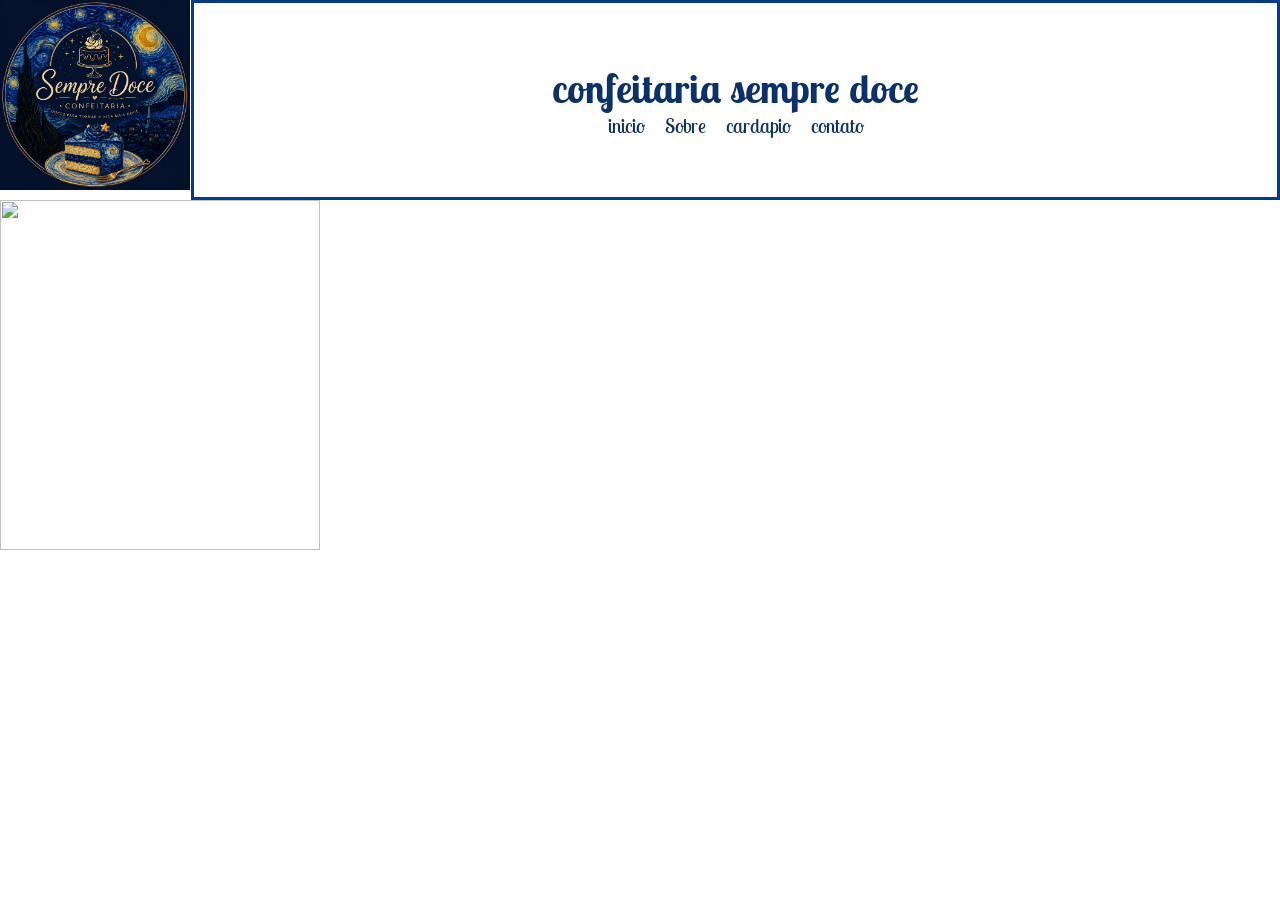
==== index.html @ 299ba6c2 "exercicios" ====
<!DOCTYPE html>
<html lang="pt-br">
<head>
    <meta charset="UTF-8">
    <meta name="viewport" content="width=device-width, initial-scale=1.0">
    <title>home</title>
    <link rel="stylesheet" href="CSS/index.css">

    <link rel="shortcut icon" href="IMG/logo.png">
    <link rel="preconnect" href="https://fonts.googleapis.com">
<link rel="preconnect" href="https://fonts.gstatic.com" crossorigin>
<link href="https://fonts.googleapis.com/css2?family=Lobster+Two:ital,wght@0,400;0,700;1,400;1,700&family=Macondo&display=swap" rel="stylesheet">
</head>
<body>
    <header>
        <div class="div-logo">
            <img class="logotipo"src="IMG/logo.png" alt="Logotipo da confeitaria">
        </div>
        <div class="div-menu">
            <h1>
                confeitaria sempre doce
            </h1>
            <nav>
                <ul>
                    <li><a href="index.html">inicio</a>
                    </li>
                    <li>
                        <a href="PAGES/sobre.html">Sobre</a>
                    </li>
                    <li>
                        <a href="PAGES/cardapio.html">cardapio</a>
                    </li>
                    <li>
                        <a href="PAGES/contato.html">contato</a>
                    </li>
                </ul>
            </nav>
        </div>

    </header>
    
        <img id="img" class="img-bolo" src="IMG/cake_spidermen.jpg" alt="">
    

</body>
<script src="JS/index.js"></script>
</html>
---- CSS/index.css ----
* {
    margin: 0;
    padding: 0;

}

header {
    height: 200px;
    display: flex;
     font-family: "Lobster Two", sans-serif;
}

.div-logo {
   
    width: 15%;
    height: 194px;
}

.div-menu {
    border: 3px solid rgb(4, 61, 141);
    width: 85%;
    height: 194px;
    display: flex;
    flex-direction: column;
    align-items: center;
    justify-content: center;
}

.logotipo {
    height: 190px ;
}

ul {
    display: flex;
    gap: 20px;

    list-style-type: none;
}

h1 {
    color: #0A3169;
    font-size: 40px;
}

ul li {
    color: #0A3169
}

a {
    text-decoration: none;
    color: #0A3169;
    font-size: 20px;
}

a:hover {
    cursor: pointer;
    text-decoration: underline;
}

.img-bolo {
    width: 50%;
    height: 350px;
    object-fit: cover;
    
}
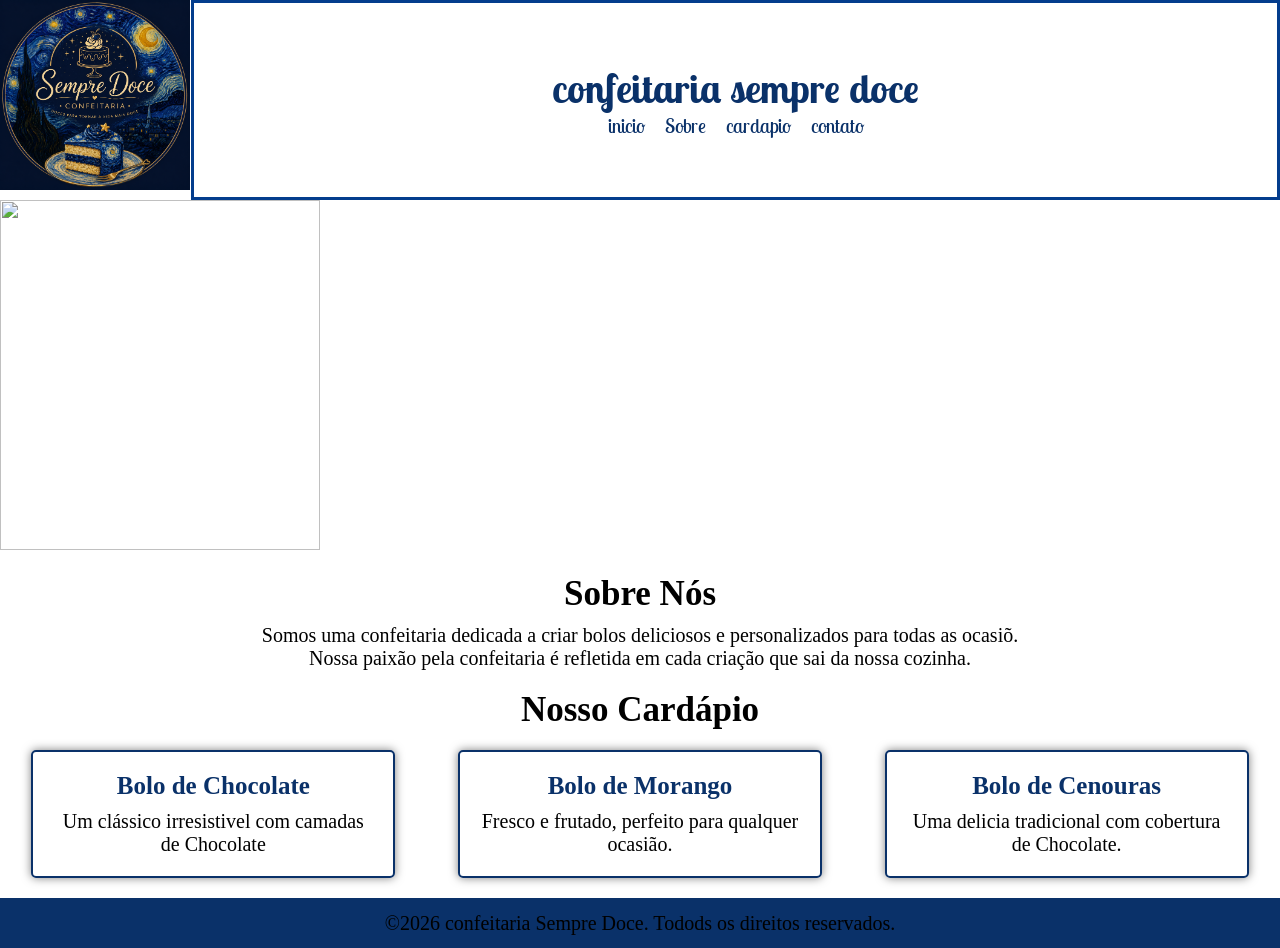
==== commit 7a3ad548: "Atividade" ====
--- a/index.html
+++ b/index.html
@@ -41,7 +41,50 @@
     
         <img id="img" class="img-bolo" src="IMG/cake_spidermen.jpg" alt="">
     
+    <section class="sobre">
+        <h2>Sobre Nós</h2>
+        <p>
+            Somos uma confeitaria dedicada a 
+            criar bolos deliciosos e personalizados
+            para todas as ocasiõ.<br/>
+            Nossa paixão pela confeitaria é refletida
+            em cada criação que sai da nossa 
+            cozinha.
+        </p>
+    </section>
 
+        <section class="sobre">
+            <h2>Nosso Cardápio</h2>
+            
+            <div class="menu-cardapio-itens">
+                <div class="menu-cardapio-item">
+                    <h3>Bolo de Chocolate</h3>
+                    <p>
+                        Um clássico irresistivel
+                        com camadas de Chocolate
+                    </p>
+                </div>
+                <div class="menu-cardapio-item">
+                    <h3>Bolo de Morango</h3>
+                    <p>
+                        Fresco e frutado, perfeito
+                        para qualquer ocasião.
+                    </p>
+                </div>
+                <div class="menu-cardapio-item">
+                    <h3>Bolo de Cenouras</h3>
+                    <p>
+                        Uma delicia tradicional 
+                        com cobertura de Chocolate.
+                    </p>
+                </div>
+            </div>
+        </section>
+
+        <footer>
+            &copy;2026 confeitaria Sempre Doce.
+            Todods os direitos reservados.
+        </footer>
 </body>
 <script src="JS/index.js"></script>
 </html>
--- a/CSS/index.css
+++ b/CSS/index.css
@@ -63,3 +63,52 @@
     object-fit: cover;
     
 }
+
+.sobre {
+    border: 5px;
+    text-align: center;
+    margin-top: 10px;
+}
+
+h2 {
+    font-size: 35px;
+    margin-top: 20px;
+}
+p {
+    font-size: 20px;
+    margin-top: 10px;
+}
+
+.menu-cardapio-itens {
+    display: flex;
+    justify-content: space-around;
+    margin-top: 20px;
+}
+
+.menu-cardapio-item {
+    border: 2px solid  #0A3169;
+    border-radius: 5px;
+    width: 25%;
+    box-shadow: 0 0 10px rgba(0, 0, 0, 0.5);
+    padding: 20px;
+}
+
+h3 {
+    font-size: 25px;
+    color: #0A3169;
+    font-weight: bold;
+}
+
+.menu-cardapio-item p {
+    font-size: 20px;
+}
+
+footer {
+    background-color: #0A3169;
+    height: 50px;
+    margin-top: 20px;
+    font-size: 20px;
+    display: flex;
+    justify-content: center;
+    align-items: center;
+}
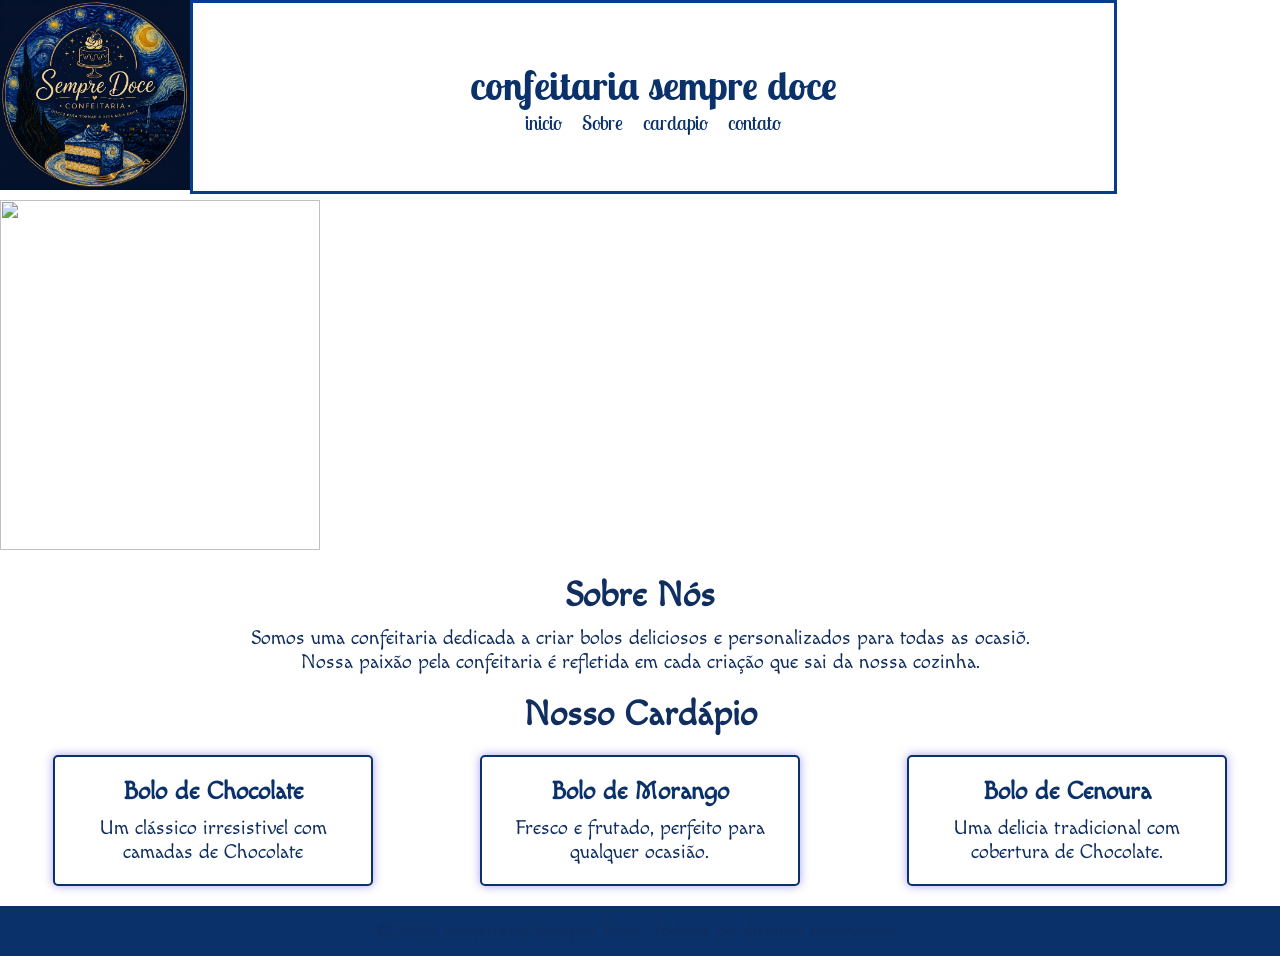
==== commit 83a3e576: "Finalizar e continuar a atividade" ====
--- a/index.html
+++ b/index.html
@@ -36,6 +36,7 @@
                 </ul>
             </nav>
         </div>
+        <div class="div-logo"></div>
 
     </header>
     
@@ -59,6 +60,7 @@
             <div class="menu-cardapio-itens">
                 <div class="menu-cardapio-item">
                     <h3>Bolo de Chocolate</h3>
+
                     <p>
                         Um clássico irresistivel
                         com camadas de Chocolate
@@ -72,7 +74,7 @@
                     </p>
                 </div>
                 <div class="menu-cardapio-item">
-                    <h3>Bolo de Cenouras</h3>
+                    <h3>Bolo de Cenoura</h3>
                     <p>
                         Uma delicia tradicional 
                         com cobertura de Chocolate.
--- a/CSS/index.css
+++ b/CSS/index.css
@@ -89,7 +89,7 @@
     border: 2px solid  #0A3169;
     border-radius: 5px;
     width: 25%;
-    box-shadow: 0 0 10px rgba(0, 0, 0, 0.5);
+    box-shadow: 0 0 10px rgba(80, 69, 230, 0.5);
     padding: 20px;
 }
 
@@ -111,4 +111,18 @@
     display: flex;
     justify-content: center;
     align-items: center;
-}+}
+
+/*Contato*/
+
+* {
+    margin: 0;
+    padding: 0;
+    box-sizing: border-box;
+}
+
+body {
+    background-color: #ffffff;
+    color: #102f60;
+    font-family: "Macondo", serif;
+}
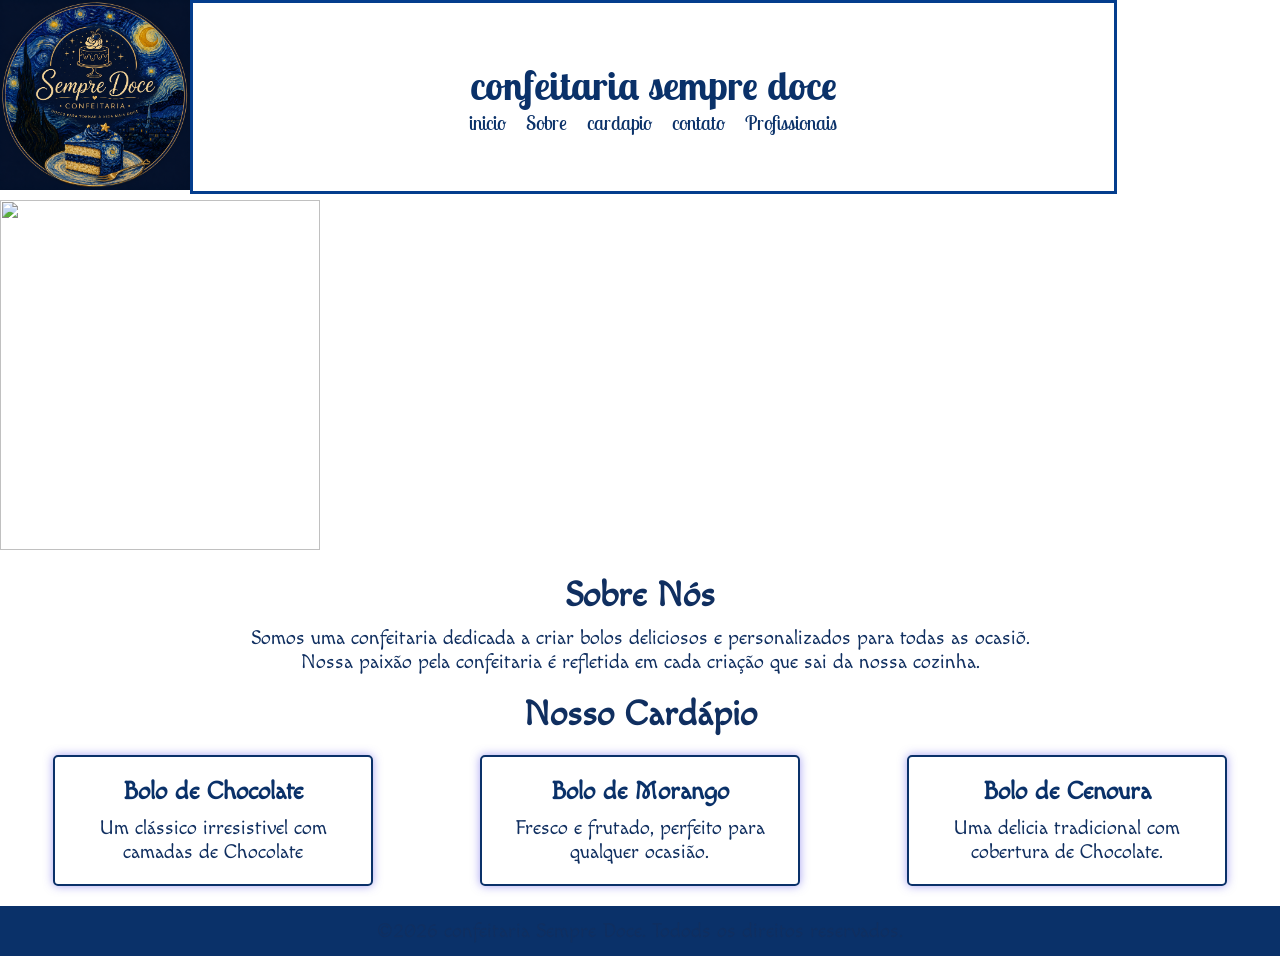
==== commit 88b66072: "finalização do site confeitaria" ====
--- a/index.html
+++ b/index.html
@@ -1,5 +1,6 @@
 <!DOCTYPE html>
 <html lang="pt-br">
+
 <head>
     <meta charset="UTF-8">
     <meta name="viewport" content="width=device-width, initial-scale=1.0">
@@ -8,13 +9,16 @@
 
     <link rel="shortcut icon" href="IMG/logo.png">
     <link rel="preconnect" href="https://fonts.googleapis.com">
-<link rel="preconnect" href="https://fonts.gstatic.com" crossorigin>
-<link href="https://fonts.googleapis.com/css2?family=Lobster+Two:ital,wght@0,400;0,700;1,400;1,700&family=Macondo&display=swap" rel="stylesheet">
+    <link rel="preconnect" href="https://fonts.gstatic.com" crossorigin>
+    <link
+        href="https://fonts.googleapis.com/css2?family=Lobster+Two:ital,wght@0,400;0,700;1,400;1,700&family=Macondo&display=swap"
+        rel="stylesheet">
 </head>
+
 <body>
     <header>
         <div class="div-logo">
-            <img class="logotipo"src="IMG/logo.png" alt="Logotipo da confeitaria">
+            <img class="logotipo" src="IMG/logo.png" alt="Logotipo da confeitaria">
         </div>
         <div class="div-menu">
             <h1>
@@ -33,60 +37,65 @@
                     <li>
                         <a href="PAGES/contato.html">contato</a>
                     </li>
+                    <li>
+                        <a href="PAGES/profissionais.html">Profissionais</a>
+                    </li>
+
                 </ul>
             </nav>
         </div>
         <div class="div-logo"></div>
 
     </header>
-    
-        <img id="img" class="img-bolo" src="IMG/cake_spidermen.jpg" alt="">
-    
+
+    <img id="img" class="img-bolo" src="IMG/cake_spidermen.jpg" alt="">
+
     <section class="sobre">
         <h2>Sobre Nós</h2>
         <p>
-            Somos uma confeitaria dedicada a 
+            Somos uma confeitaria dedicada a
             criar bolos deliciosos e personalizados
-            para todas as ocasiõ.<br/>
+            para todas as ocasiõ.<br />
             Nossa paixão pela confeitaria é refletida
-            em cada criação que sai da nossa 
+            em cada criação que sai da nossa
             cozinha.
         </p>
     </section>
 
-        <section class="sobre">
-            <h2>Nosso Cardápio</h2>
-            
-            <div class="menu-cardapio-itens">
-                <div class="menu-cardapio-item">
-                    <h3>Bolo de Chocolate</h3>
+    <section class="sobre">
+        <h2>Nosso Cardápio</h2>
 
-                    <p>
-                        Um clássico irresistivel
-                        com camadas de Chocolate
-                    </p>
-                </div>
-                <div class="menu-cardapio-item">
-                    <h3>Bolo de Morango</h3>
-                    <p>
-                        Fresco e frutado, perfeito
-                        para qualquer ocasião.
-                    </p>
-                </div>
-                <div class="menu-cardapio-item">
-                    <h3>Bolo de Cenoura</h3>
-                    <p>
-                        Uma delicia tradicional 
-                        com cobertura de Chocolate.
-                    </p>
-                </div>
+        <div class="menu-cardapio-itens">
+            <div class="menu-cardapio-item">
+                <h3>Bolo de Chocolate</h3>
+
+                <p>
+                    Um clássico irresistivel
+                    com camadas de Chocolate
+                </p>
             </div>
-        </section>
+            <div class="menu-cardapio-item">
+                <h3>Bolo de Morango</h3>
+                <p>
+                    Fresco e frutado, perfeito
+                    para qualquer ocasião.
+                </p>
+            </div>
+            <div class="menu-cardapio-item">
+                <h3>Bolo de Cenoura</h3>
+                <p>
+                    Uma delicia tradicional
+                    com cobertura de Chocolate.
+                </p>
+            </div>
+        </div>
+    </section>
 
-        <footer>
-            &copy;2026 confeitaria Sempre Doce.
-            Todods os direitos reservados.
-        </footer>
+    <footer>
+        &copy;2026 confeitaria Sempre Doce.
+        Todods os direitos reservados.
+    </footer>
 </body>
 <script src="JS/index.js"></script>
+
 </html>
